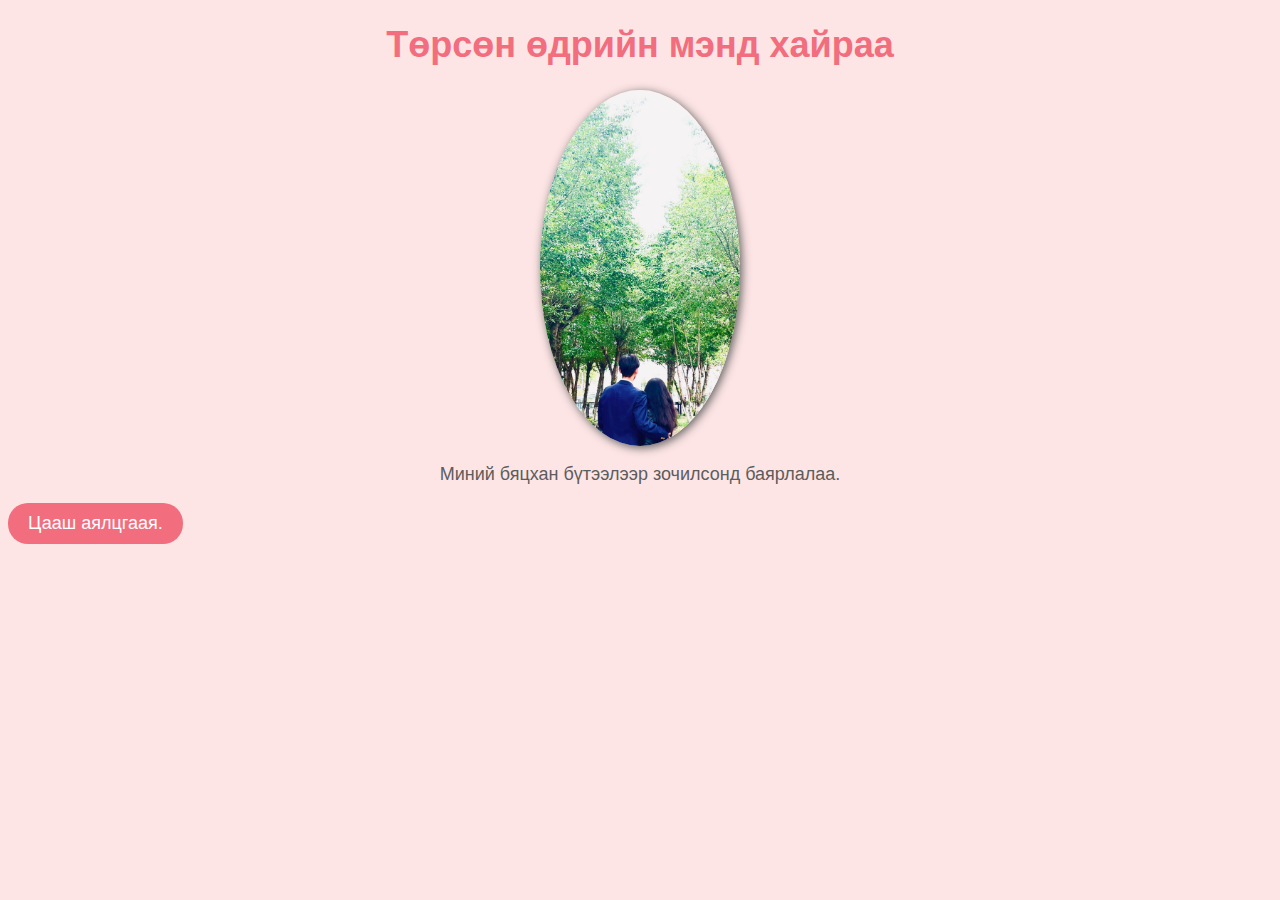
==== index.html @ 196a4d7d "add" ====
<!DOCTYPE html>
<html lang="en">
<head>
    <meta charset="UTF-8">
    <meta http-equiv="X-UA-Compatible" content="IE=edge">
    <meta name="viewport" content="width=device-width, initial-scale=1.0">
    <link rel="stylesheet" href="Mishka.css">
    <title>Document</title>
</head>
<body>
    <h1>Төрсөн өдрийн мэнд хайраа</h1>
	<img src="ehniih.jpg" alt="Oolknoo">
	<p>Миний бяцхан бүтээлээр зочилсонд баярлалаа.</p>
	<button href="second.html" >Цааш аялцгаая.</button>
</body>
</html>
---- Mishka.css ----
body {
    background-color: #FEE5E5;
    font-family: Arial, sans-serif;
}

h1 {
    font-size: 36px;
    color: #F26D7D;
    text-align: center;
}

p {
    font-size: 18px;
    color: #5D5D5D;
    text-align: center;
}

button {
    background-color: #F26D7D;
    color: #FFF;
    border-radius: 20px;
    padding: 10px 20px;
    font-size: 18px;
    border: none;
    transition: all 0.3s ease-in-out;
}

button:hover {
    background-color: #FFAFAF;
    transform: scale(1.1);
}

img {
    display: block;
    margin: 0 auto;
    border-radius: 50%;
    box-shadow: 2px 2px 10px #5D5D5D;
    width: 200px;
}
@media only screen and (max-width:700px){

    button{
        position: absolute;
        margin-left: 100px;
    }

}
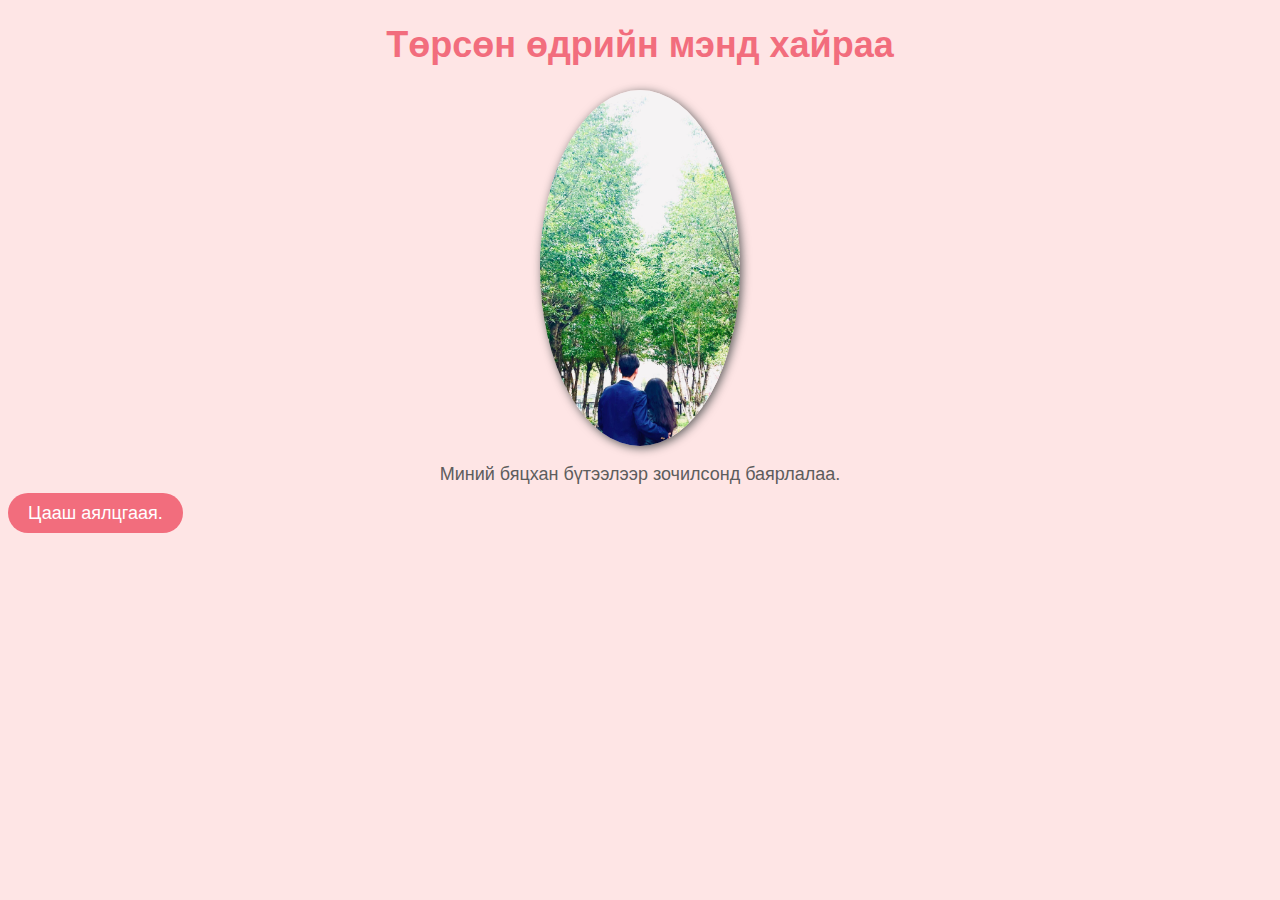
==== commit 9e64ea63: "new" ====
--- a/index.html
+++ b/index.html
@@ -11,6 +11,6 @@
     <h1>Төрсөн өдрийн мэнд хайраа</h1>
 	<img src="ehniih.jpg" alt="Oolknoo">
 	<p>Миний бяцхан бүтээлээр зочилсонд баярлалаа.</p>
-	<button href="second.html" >Цааш аялцгаая.</button>
+    <a href="second.html" class="towch">Цааш аялцгаая.</a>
 </body>
 </html>--- a/Mishka.css
+++ b/Mishka.css
@@ -15,7 +15,7 @@
     text-align: center;
 }
 
-button {
+.towch {
     background-color: #F26D7D;
     color: #FFF;
     border-radius: 20px;
@@ -23,9 +23,10 @@
     font-size: 18px;
     border: none;
     transition: all 0.3s ease-in-out;
+    text-decoration: none;
 }
 
-button:hover {
+.towch:hover {
     background-color: #FFAFAF;
     transform: scale(1.1);
 }
@@ -39,7 +40,7 @@
 }
 @media only screen and (max-width:700px){
 
-    button{
+    .towch{
         position: absolute;
         margin-left: 100px;
     }
